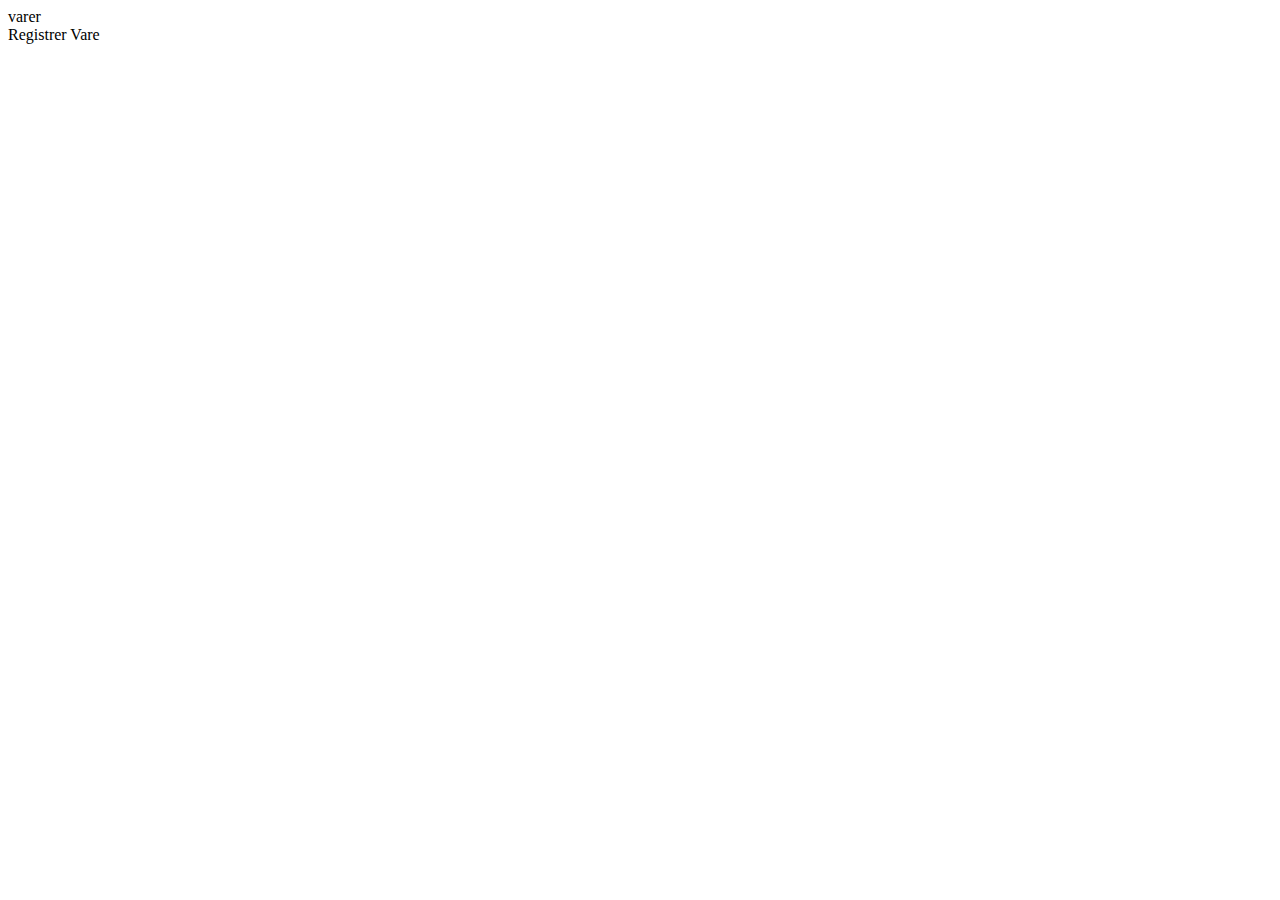
==== db-components1/admin/lege.html @ d8c06b4c "......." ====
<!DOCTYPE html>
<html lang="en">

<head>
    <meta charset="UTF-8">
    <meta name="viewport" content="width=device-width, initial-scale=1.0">
    <meta http-equiv="X-UA-Compatible" content="ie=edge">
    <title>Registrer bok</title>
    <link href="https://fonts.googleapis.com/icon?family=Material+Icons" rel="stylesheet">
    <script src="/components/DbInsert.js"></script>
    <script src="/components/DbForeign.js"></script>
    <script src="/components/DbTable.js"></script>
    <script src="/components/Homebar.js"></script>
    <link rel="stylesheet" href="/css/admin.css">
</head>

<body>
    <home-bar heading="Nettbutikk" crumb="vare" getlinks="/htmlfiler/admin" username="/myself">
    </home-bar>
    <div id="admin">
        <div class="table">
            <db-table id="table" update="vare" fields="vareid:hidden,navn,pris:number,gruppe" delete="vare" sql="select v.*, k.navn as gruppe from vare v left join vare k on (v.kategori = k.vareid)">
                <span slot="caption">varer</span>
            </db-table>
        </div>
        <db-insert id="form" fields="navn,pris:number" table="vare">
            <span slot="heading">Registrer Vare</span>
            <db-foreign label="kategori" foreign="kategori" sql="select vareid,navn as kategori from vare">
            </db-foreign>
        </db-insert>
    </div>
</body>

</html>
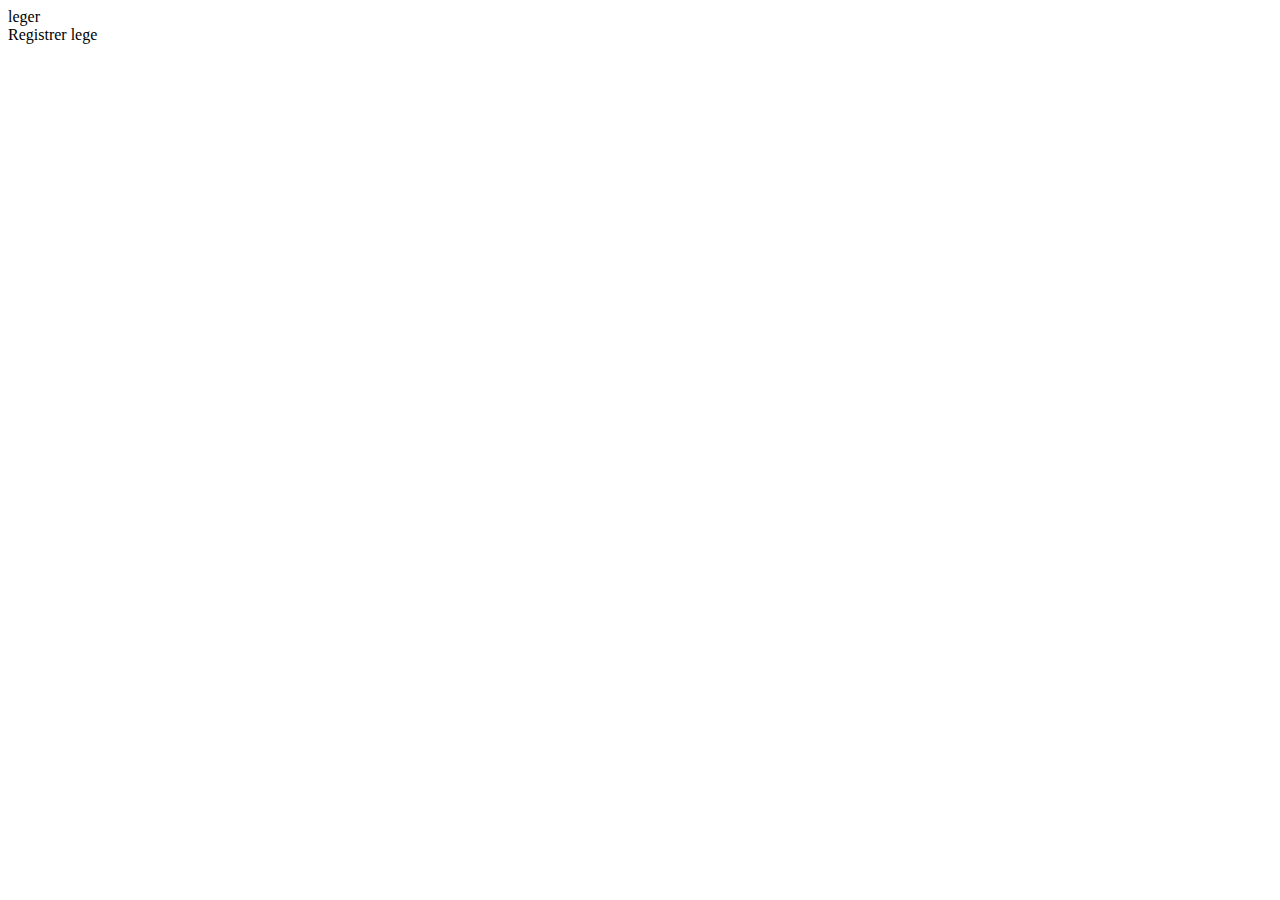
==== commit de9569d4: "endring" ====
--- a/db-components1/admin/lege.html
+++ b/db-components1/admin/lege.html
@@ -15,17 +15,17 @@
 </head>
 
 <body>
-    <home-bar heading="Nettbutikk" crumb="vare" getlinks="/htmlfiler/admin" username="/myself">
+    <home-bar heading="Legekontor" crumb="lege" getlinks="/htmlfiler/admin" username="/myself">
     </home-bar>
     <div id="admin">
         <div class="table">
-            <db-table id="table" update="vare" fields="vareid:hidden,navn,pris:number,gruppe" delete="vare" sql="select v.*, k.navn as gruppe from vare v left join vare k on (v.kategori = k.vareid)">
-                <span slot="caption">varer</span>
+            <db-table id="table" update="lege" fields="legeid:hidden,navn,pris:number,gruppe" delete="lege" sql="select v.*, k.navn as gruppe from lege v left join lege k on (v.kategori = k.legeid)">
+                <span slot="caption">leger</span>
             </db-table>
         </div>
-        <db-insert id="form" fields="navn,pris:number" table="vare">
-            <span slot="heading">Registrer Vare</span>
-            <db-foreign label="kategori" foreign="kategori" sql="select vareid,navn as kategori from vare">
+        <db-insert id="form" fields="navn,pris:number" table="lege">
+            <span slot="heading">Registrer lege</span>
+            <db-foreign label="kategori" foreign="kategori" sql="select legeid,navn as kategori from lege">
             </db-foreign>
         </db-insert>
     </div>
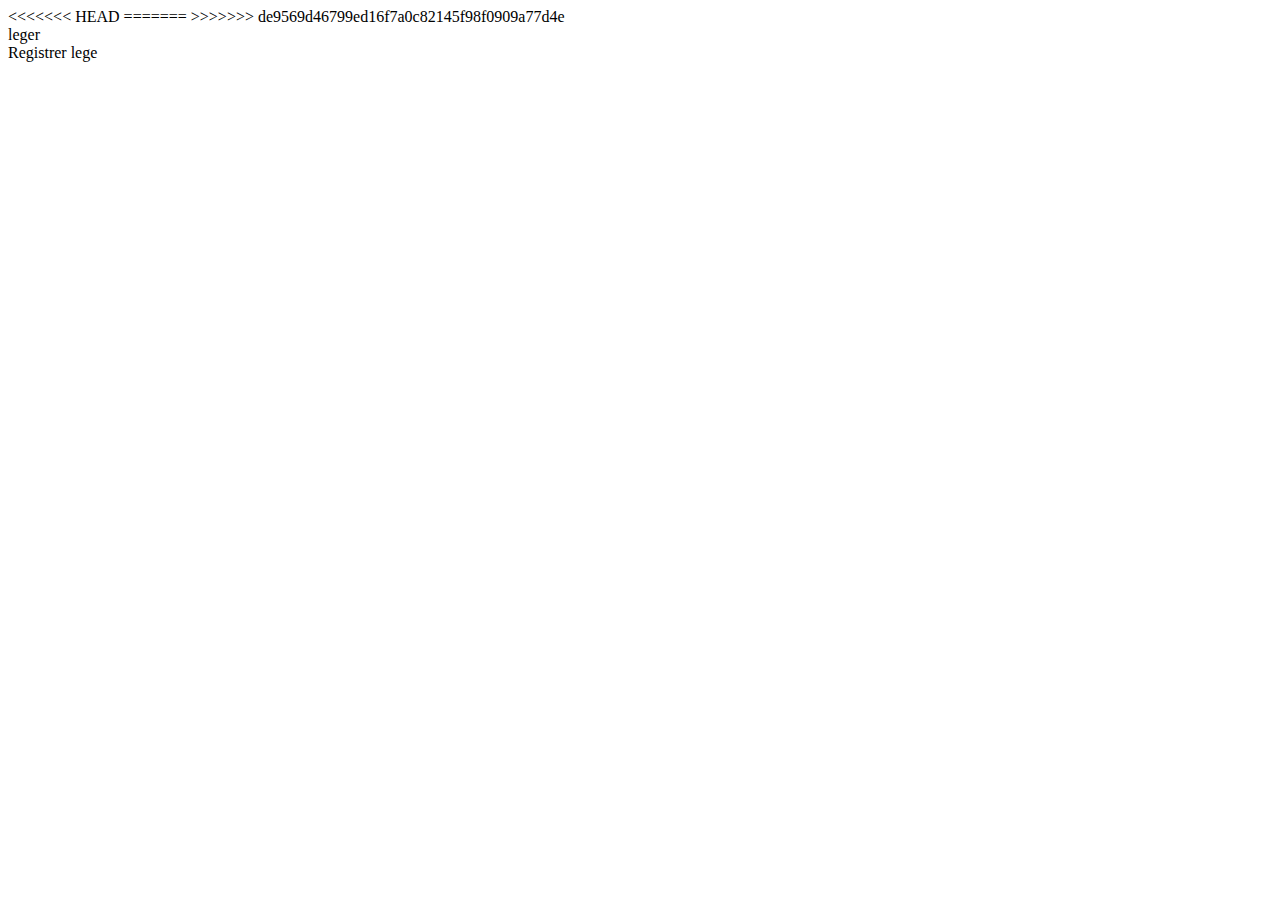
==== commit c5737f84: ".." ====
--- a/db-components1/admin/lege.html
+++ b/db-components1/admin/lege.html
@@ -15,7 +15,11 @@
 </head>
 
 <body>
+<<<<<<< HEAD
+    <home-bar heading="Nettbutikk" crumb="lege" getlinks="/htmlfiler/admin" username="/myself">
+=======
     <home-bar heading="Legekontor" crumb="lege" getlinks="/htmlfiler/admin" username="/myself">
+>>>>>>> de9569d46799ed16f7a0c82145f98f0909a77d4e
     </home-bar>
     <div id="admin">
         <div class="table">
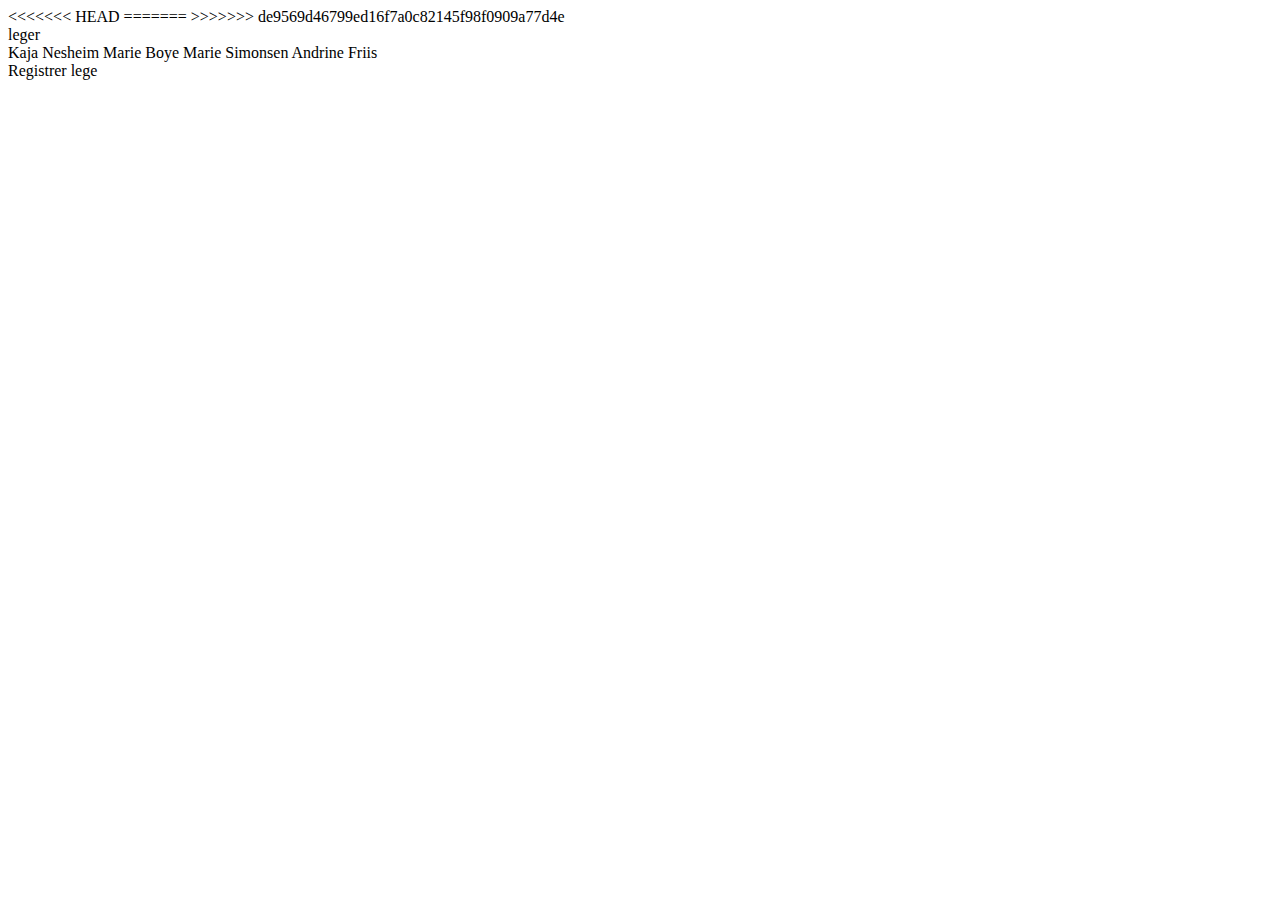
==== commit d585527a: "new" ====
--- a/db-components1/admin/lege.html
+++ b/db-components1/admin/lege.html
@@ -15,24 +15,31 @@
 </head>
 
 <body>
-<<<<<<< HEAD
-    <home-bar heading="Nettbutikk" crumb="lege" getlinks="/htmlfiler/admin" username="/myself">
-=======
-    <home-bar heading="Legekontor" crumb="lege" getlinks="/htmlfiler/admin" username="/myself">
->>>>>>> de9569d46799ed16f7a0c82145f98f0909a77d4e
-    </home-bar>
-    <div id="admin">
-        <div class="table">
-            <db-table id="table" update="lege" fields="legeid:hidden,navn,pris:number,gruppe" delete="lege" sql="select v.*, k.navn as gruppe from lege v left join lege k on (v.kategori = k.legeid)">
-                <span slot="caption">leger</span>
-            </db-table>
+    <<<<<<< HEAD <home-bar heading="Nettbutikk" crumb="lege" getlinks="/htmlfiler/admin" username="/myself">
+        =======
+        <home-bar heading="Legekontor" crumb="lege" getlinks="/htmlfiler/admin" username="/myself">
+            >>>>>>> de9569d46799ed16f7a0c82145f98f0909a77d4e
+        </home-bar>
+        <div id="admin">
+            <div class="table">
+                <db-table id="table" update="lege" fields="legeid:hidden,navn,pris:number,gruppe" delete="lege" sql="select v.*, k.navn as gruppe from lege v left join lege k on (v.kategori = k.legeid)">
+                    <span slot="caption">leger</span>
+                </db-table>
+            </div>
+            <div>
+                <tr>
+                    <th>Kaja Nesheim</th>
+                    <th>Marie Boye</th>
+                    <th>Marie Simonsen</th>
+                    <th>Andrine Friis</th>
+                </tr>
+            </div>
+            <db-insert id="form" fields="navn,pris:number" table="lege">
+                <span slot="heading">Registrer lege</span>
+                <db-foreign label="kategori" foreign="kategori" sql="select legeid,navn as kategori from lege">
+                </db-foreign>
+            </db-insert>
         </div>
-        <db-insert id="form" fields="navn,pris:number" table="lege">
-            <span slot="heading">Registrer lege</span>
-            <db-foreign label="kategori" foreign="kategori" sql="select legeid,navn as kategori from lege">
-            </db-foreign>
-        </db-insert>
-    </div>
 </body>
 
 </html>